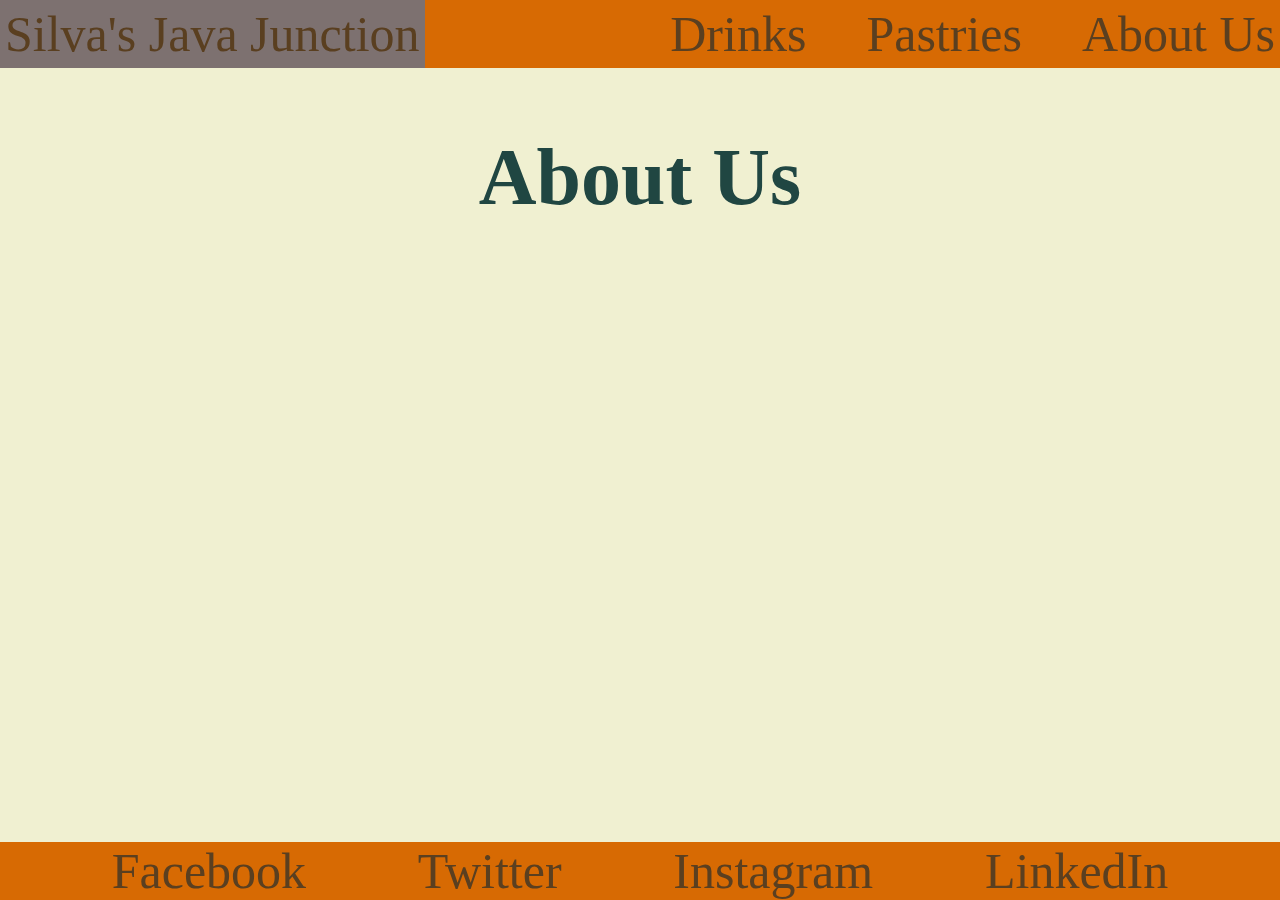
==== aboutus.html @ 67ac48f5 "Add files via upload" ====
<!DOCTYPE html>
<html lang="en">
<head>
    <meta charset="UTF-8">
    <meta name="viewport" content="width=device-width, initial-scale=1.0">
    <link rel="stylesheet" href="style.css">
    <title>Document</title>
</head>



<body>
    <div id="navbar">
      
        <div class="navItem" id="leftItem">
            <a class="brand" href="index.html">Silva's Java Junction</a>
        </div>

        <div id="rightItem">
        <div class="navItem">
            <a href="drinks.html">Drinks</a>
        </div>

        <div class="navItem">
            <a href="pastries.html">Pastries</a>
        </div>

        <div class="navItem">
            <a href="aboutus.html">About Us</a>
        </div>
        </div>
    </div>
    


    <div>
        <h1 id="aboutuspage">About Us</h1>
        </div>




    <div id="footer">
        <div class="footItem">
            <a href="https://en-gb.facebook.com/" target="_blank">Facebook</a>
        </div>
        <div class="footItem">
            <a href="https://twitter.com/" target="_blank">Twitter</a>
        </div>
        <div class="footItem">
            <a href="https://www.instagram.com/" target="_blank">Instagram</a>
        </div>
        <div class="footItem">
            <a href="https://gb.linkedin.com/" target="_blank">LinkedIn</a>
        </div>
    </div>


</body>
</html>
---- style.css ----
body{
    /* background-color: bisque; */
    /* background-color: beige; */
    /* background-color: #d76a03; */
    background-color: #f0f0d1;
    /* color: green; */
    color: #204642;
padding-top: 20px;
}

#navbar{
    background-color: #d76a03;
    display: flex;
    justify-content: space-between;
    width: 100%;
   font-size: 50px;
   text-align: center;
   position: fixed;
   left: 0;
   top: 0;
}

.navItem{
    padding: 5px;
    margin-left: auto;
}

#leftItem{
margin-left: 0;
}

#rightItem{
display: flex;
}

#rightItem .navItem {
    margin-left: 1em;
}

.navItem a{
    text-decoration: none;
    /* color: green; */
    color: #5a3f20;
}

#navbar .brand{
/* color: green; */
    color: #5a3f20;
}

#navbar .navItem:hover {
    background-color: #7d7170;
}

#coffBar{
    display: block;
    padding: 20px;
    padding-top: 150px;
    margin-left: auto;
    margin-right: auto;
    width: 50%;
}

#Home{
    text-align: center;
    font-size: 50px;
    padding: 10px;
}

#phome{
    padding: 5px;
    font-size: 25px;
    text-align: center;
    margin-bottom: 50px;
}

#footer{
    display: flex;
    background-color: #d76a03;
    width: 100%;
    font-size: 50px;
    text-align: center;
    justify-content: space-evenly;
    position: fixed;
   left: 0;
   bottom: 0;
    
}

#footer a{
    text-decoration: none;
    color: #5a3f20;
}

#footer .footItem:hover {
    background-color: #7d7170;
}

#drinks{
    font-size: 80px;
    text-align: center;
    padding-top: 50px;
    
}

#ddesc{
    padding: 5px;
    font-size: 25px;
    text-align: center;
    margin-bottom: 50px;
}

#pastries{
    font-size: 80px;
    text-align: center;
    padding-top: 50px;
}

#pdesc{
    padding: 5px;
    font-size: 25px;
    text-align: center;
    margin-bottom: 50px;
}

#aboutuspage{
    font-size: 80px;
    text-align: center;
    padding-top: 50px;
}

#dbox{
    border: blue 5px solid;
    display: flex;
    flex-wrap: wrap;
    text-align: center;
    font-size: 40px;
    justify-content: space-around;
    }

.ditem{
    border: red 2px solid;
/* float: left;
width: 800px;
padding: 5px; */
/* width: 30%; */
}

.c-img{
    width: 100%;
    height: 300px;
}

#pbox{
    border: blue 5px solid;
    display: flex;
    flex-wrap: wrap;
    text-align: center;
    font-size: 40px;
    justify-content: space-around;
    }

.pitem{
    border: red 2px solid;
/* float: left;
width: 800px;
padding: 5px; */
/* width: 30%; */
}

.p-img{
    width: 100%;
    height: 300px;
}
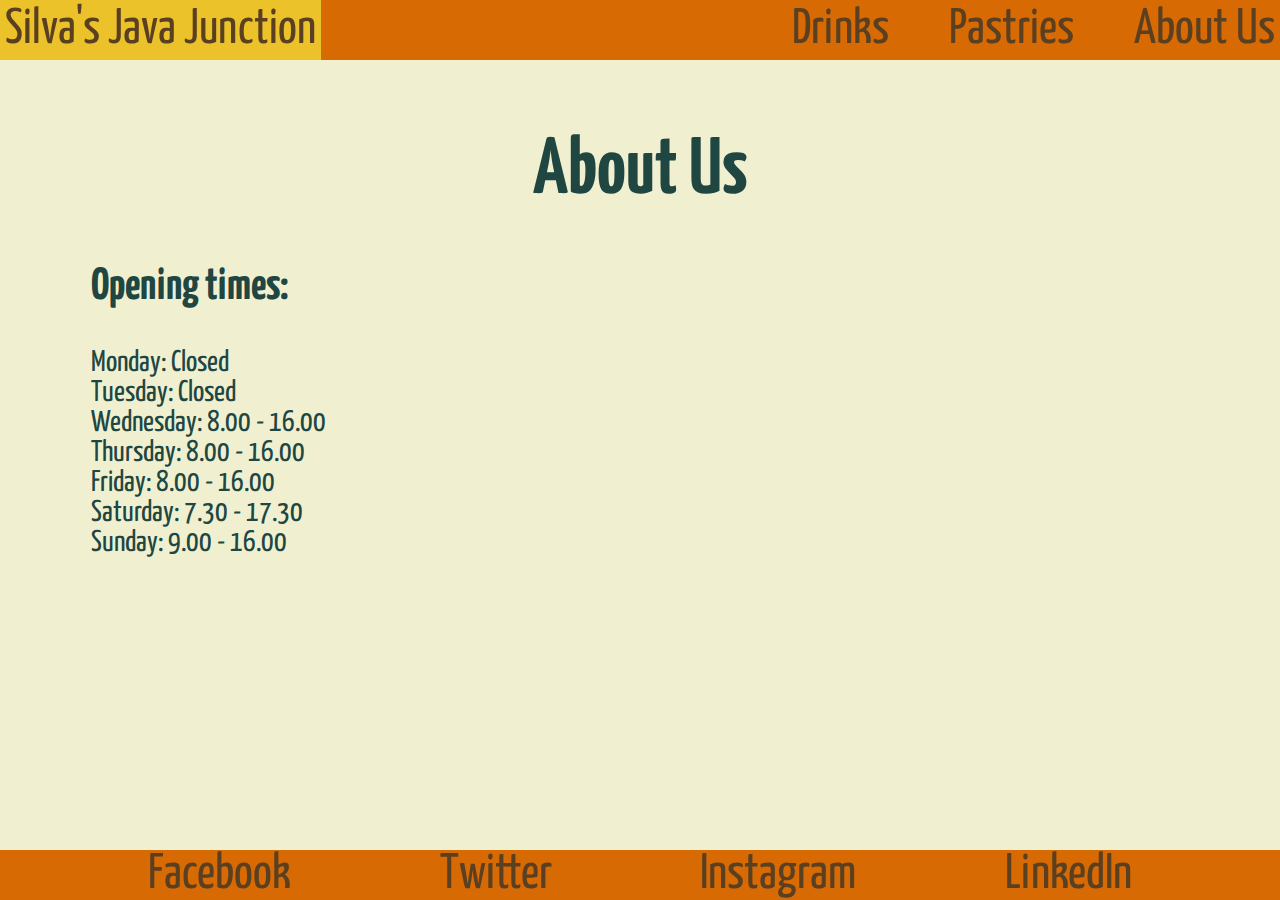
==== commit 0cd207d8: "Add files via upload" ====
--- a/aboutus.html
+++ b/aboutus.html
@@ -36,7 +36,10 @@
     <div>
         <h1 id="aboutuspage">About Us</h1>
         </div>
-
+<div id="opentimes">
+<h2>Opening times:</h2>
+<p id="hours">Monday: Closed <br>Tuesday: Closed <br>Wednesday: 8.00 - 16.00 <br>Thursday: 8.00 - 16.00 <br>Friday: 8.00 - 16.00 <br> Saturday: 7.30 - 17.30 <br>Sunday: 9.00 - 16.00</p>    
+</div>
 
 
 
--- a/style.css
+++ b/style.css
@@ -1,3 +1,5 @@
+@import url('https://fonts.googleapis.com/css2?family=Yanone+Kaffeesatz&display=swap');
+
 body{
     /* background-color: bisque; */
     /* background-color: beige; */
@@ -6,6 +8,7 @@
     /* color: green; */
     color: #204642;
 padding-top: 20px;
+font-family: 'Yanone Kaffeesatz', sans-serif;
 }
 
 #navbar{
@@ -49,7 +52,8 @@
 }
 
 #navbar .navItem:hover {
-    background-color: #7d7170;
+    /* background-color: #7d7170; */
+    background-color: rgb(236, 194, 43);
 }
 
 #coffBar{
@@ -68,8 +72,8 @@
 }
 
 #phome{
-    padding: 5px;
-    font-size: 25px;
+    padding: 30px;
+    font-size: 35px;
     text-align: center;
     margin-bottom: 50px;
 }
@@ -93,7 +97,7 @@
 }
 
 #footer .footItem:hover {
-    background-color: #7d7170;
+    background-color: rgb(236, 194, 43);
 }
 
 #drinks{
@@ -105,7 +109,7 @@
 
 #ddesc{
     padding: 5px;
-    font-size: 25px;
+    font-size: 40px;
     text-align: center;
     margin-bottom: 50px;
 }
@@ -118,7 +122,7 @@
 
 #pdesc{
     padding: 5px;
-    font-size: 25px;
+    font-size: 40px;
     text-align: center;
     margin-bottom: 50px;
 }
@@ -130,21 +134,18 @@
 }
 
 #dbox{
-    border: blue 5px solid;
+    /* border: blue 5px solid; */
     display: flex;
     flex-wrap: wrap;
     text-align: center;
     font-size: 40px;
     justify-content: space-around;
+    padding-top: 100px;
     }
 
-.ditem{
+/* .ditem{
     border: red 2px solid;
-/* float: left;
-width: 800px;
-padding: 5px; */
-/* width: 30%; */
-}
+} */
 
 .c-img{
     width: 100%;
@@ -152,23 +153,27 @@
 }
 
 #pbox{
-    border: blue 5px solid;
+    /* border: blue 5px solid; */
     display: flex;
     flex-wrap: wrap;
     text-align: center;
     font-size: 40px;
     justify-content: space-around;
+    padding-top: 100px;
     }
 
-.pitem{
+/* .pitem{
     border: red 2px solid;
-/* float: left;
-width: 800px;
-padding: 5px; */
-/* width: 30%; */
-}
+} */
 
 .p-img{
     width: 100%;
     height: 300px;
+}
+
+#opentimes{
+    font-size: 30px;
+    padding-left: 20px;
+    margin-left: 5%;
+   
 }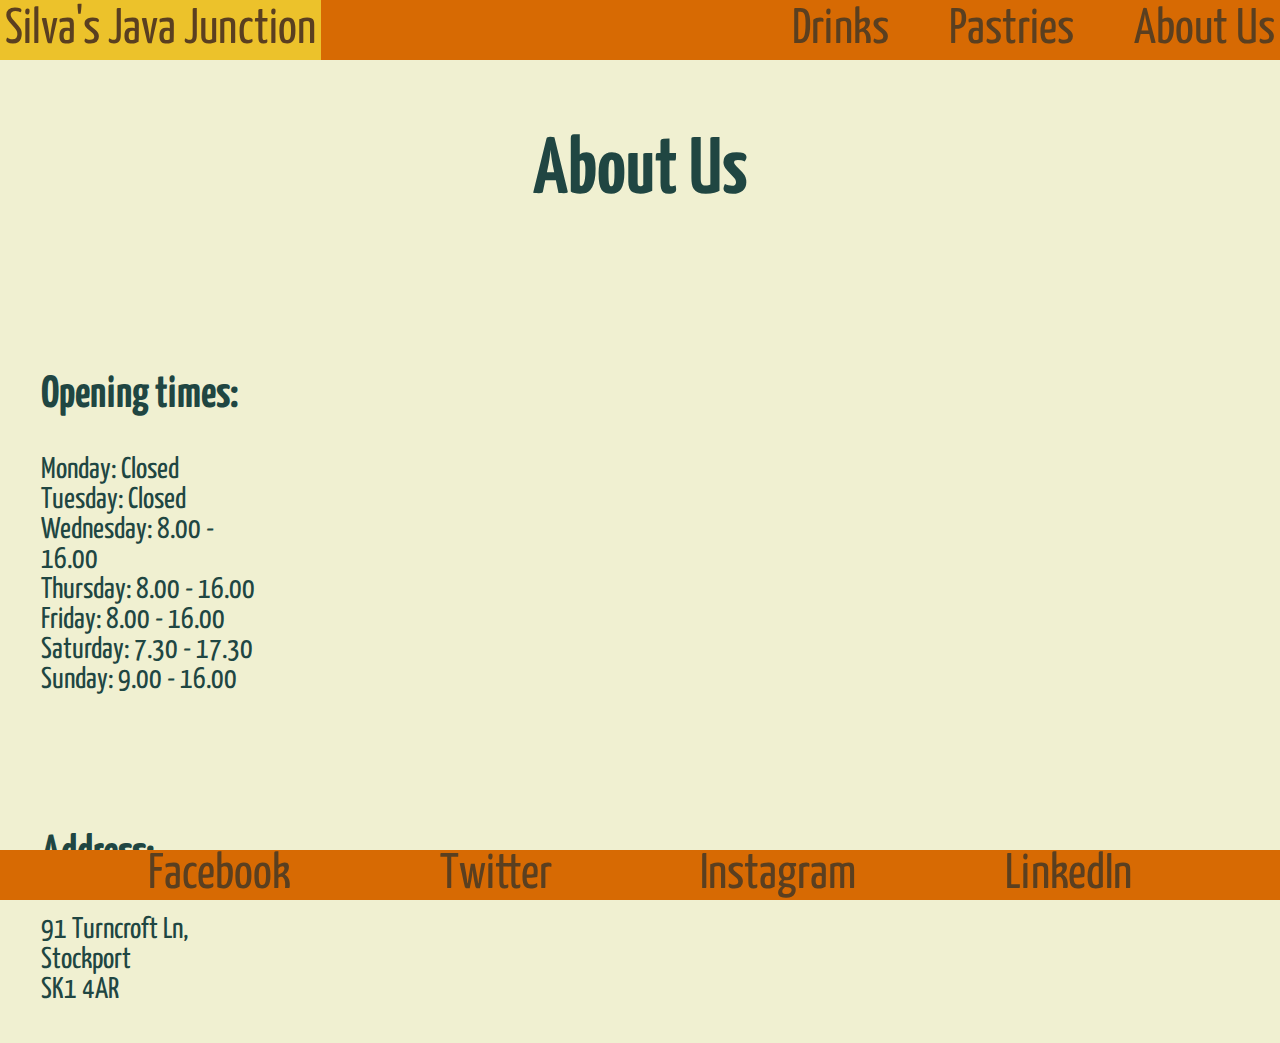
==== commit 92b53224: "Add files via upload" ====
--- a/aboutus.html
+++ b/aboutus.html
@@ -36,10 +36,32 @@
     <div>
         <h1 id="aboutuspage">About Us</h1>
         </div>
-<div id="opentimes">
-<h2>Opening times:</h2>
-<p id="hours">Monday: Closed <br>Tuesday: Closed <br>Wednesday: 8.00 - 16.00 <br>Thursday: 8.00 - 16.00 <br>Friday: 8.00 - 16.00 <br> Saturday: 7.30 - 17.30 <br>Sunday: 9.00 - 16.00</p>    
+
+
+<div id="aucont">
+
+    <div id="leftinfo">    
+    <div id="opentimes">
+    <h2>Opening times:</h2>
+    <p>Monday: Closed <br>Tuesday: Closed <br>Wednesday: 8.00 - 16.00 <br>Thursday: 8.00 - 16.00 <br>Friday: 8.00 - 16.00 <br> Saturday: 7.30 - 17.30 <br>Sunday: 9.00 - 16.00</p>    
+    </div>
+
+
+    <div id="address">
+    <h2>Address:</h2>
+    <p>91 Turncroft Ln,<br>Stockport <br>SK1 4AR</p>
+    </div>
+    </div>
+
+    <div id="map">
+    <p>
+    <iframe src="https://www.google.com/maps/embed?pb=!1m18!1m12!1m3!1d4756.099397467178!2d-2.1411336591403765!3d53.41393732368979!2m3!1f0!2f0!3f0!3m2!1i1024!2i768!4f13.1!3m3!1m2!1s0x487bb4886afccf13%3A0xd4ab857ce2eaeca4!2sVernon%20Park!5e0!3m2!1sen!2suk!4v1709041705643!5m2!1sen!2suk" width="600" height="450" style="border:0 ;" allowfullscreen="" loading="lazy" referrerpolicy="no-referrer-when-downgrade"></iframe>    
+    </p>
+    </div>
+
 </div>
+
+
 
 
 
--- a/style.css
+++ b/style.css
@@ -1,14 +1,10 @@
 @import url('https://fonts.googleapis.com/css2?family=Yanone+Kaffeesatz&display=swap');
 
 body{
-    /* background-color: bisque; */
-    /* background-color: beige; */
-    /* background-color: #d76a03; */
     background-color: #f0f0d1;
-    /* color: green; */
     color: #204642;
-padding-top: 20px;
-font-family: 'Yanone Kaffeesatz', sans-serif;
+    padding-top: 20px;
+    font-family: 'Yanone Kaffeesatz', sans-serif;
 }
 
 #navbar{
@@ -42,17 +38,14 @@
 
 .navItem a{
     text-decoration: none;
-    /* color: green; */
     color: #5a3f20;
 }
 
 #navbar .brand{
-/* color: green; */
     color: #5a3f20;
 }
 
 #navbar .navItem:hover {
-    /* background-color: #7d7170; */
     background-color: rgb(236, 194, 43);
 }
 
@@ -171,9 +164,37 @@
     height: 300px;
 }
 
+
+#aucont{
+    display: flex;
+    justify-content: space-between;
+    flex-wrap: wrap;
+}
+
+#leftinfo{
+   
+    flex-direction: column;
+}
+
 #opentimes{
     font-size: 30px;
     padding-left: 20px;
     margin-left: 5%;
+    padding-top: 70px;
+}
+
+#address{
    
+    font-size: 30px;
+    padding-left: 20px;
+    margin-left: 5%;
+    padding-top: 70px;
+}
+
+#map{
+   display: inline-flex;
+    margin-left: auto;
+    padding-right: 70px;
+    margin-top: 100px;
+    padding-bottom: 80px;
 }